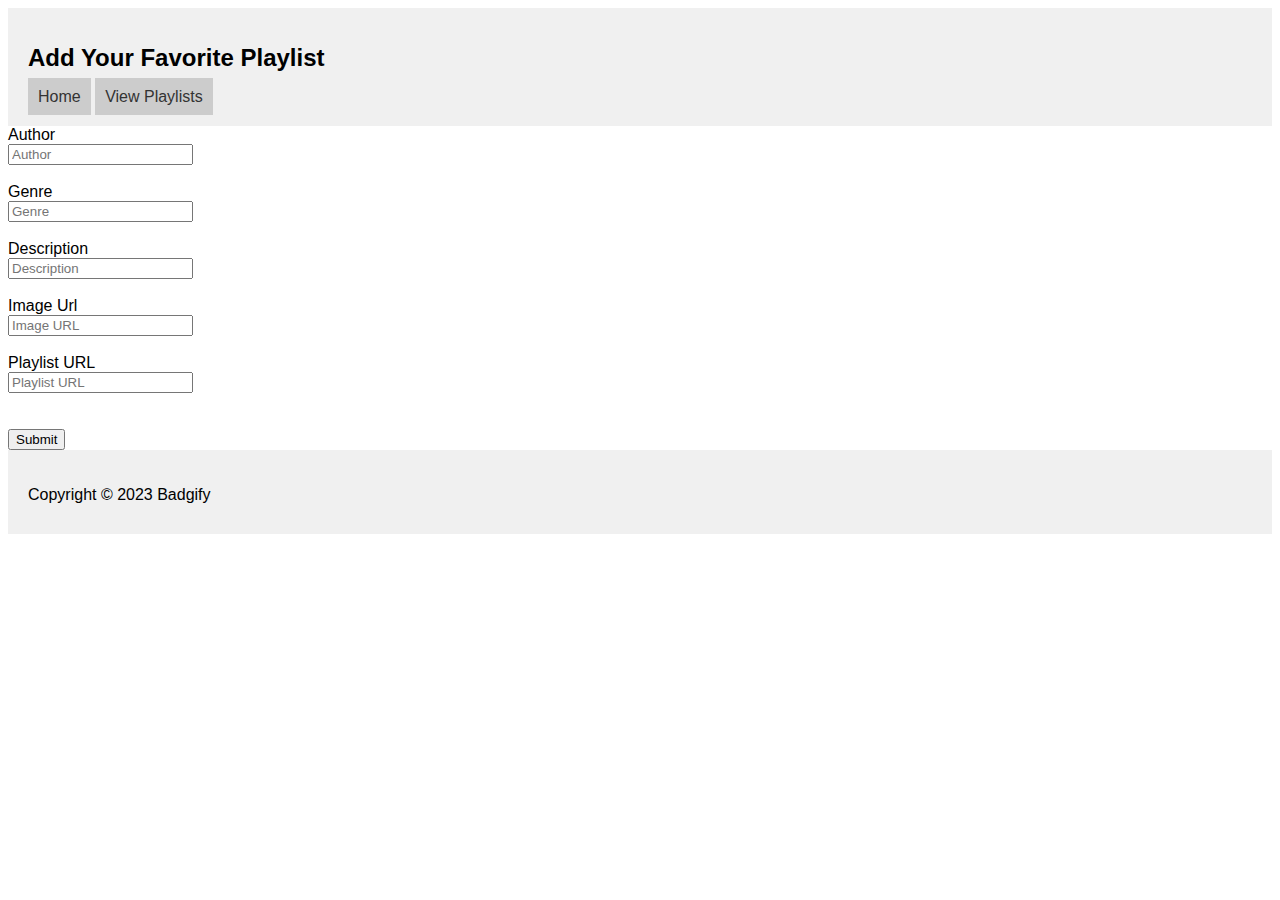
==== add-playlist.html @ 5a925190 "Project Updates" ====
<!DOCTYPE html>
<html lang="en">
<head>
    <meta charset="UTF-8">
    <meta name="viewport" content="width=device-width, initial-scale=1.0">
    <title>Badgify</title>
    <link rel="stylesheet" href="./style.css">
</head>
<body>
    <header>
        <h1>Add Your Favorite Playlist</h1>
        <nav>
            <a href="/index.html">Home</a>
            <a href="/view-playlist.html">View Playlists</a>
        </nav>
    </header>
    
    <div id ="form-container">
        <form >
            <label for="author">Author</label><br>
            <input type="text" id="author" placeholder="Author"><br><br>
            <label for="genre">Genre</label><br>
            <input type="text" id="genre" placeholder="Genre"><br><br>
            <label for="description">Description</label><br>
            <input type="text" id="description" placeholder="Description"><br><br>
            <label for="image_url">Image Url</label><br>
            <input type="url" id="image_url" placeholder="Image URL"><br><br>
            <label for="playlist_url">Playlist URL</label><br>
            <input type="url" id="playlist_url" placeholder="Playlist URL"><br><br><br>
            <input type="submit" value="Submit">

        </form>
    </div>

<script src="./script.js"></script>
<footer>
    <p>Copyright © 2023 Badgify</p>
</footer>
</body>

</html>
---- style.css ----
body {
    font-family: sans-serif;
  }
  
  header {
    background-color: #f0f0f0;
    padding: 20px;
  }
  
  h1 {
    font-size: 24px;
  }
  
  nav {
    list-style-type: none;
    padding: 0;
    margin: 0;
  }
  
  nav a {
    text-decoration: none;
    padding: 10px;
    background-color: #ccc;
    color: #333;
  }
  
  nav a:hover {
    background-color: #bbb;
  }
  
  #Badgify-Container {
    padding: 20px;
  }
  
  footer {
    background-color: #f0f0f0;
    padding: 20px;
  }
  
  p {
    margin-bottom: 10px;
  }
 .play-btn{
    display: flex;
    justify-content: left;
 }
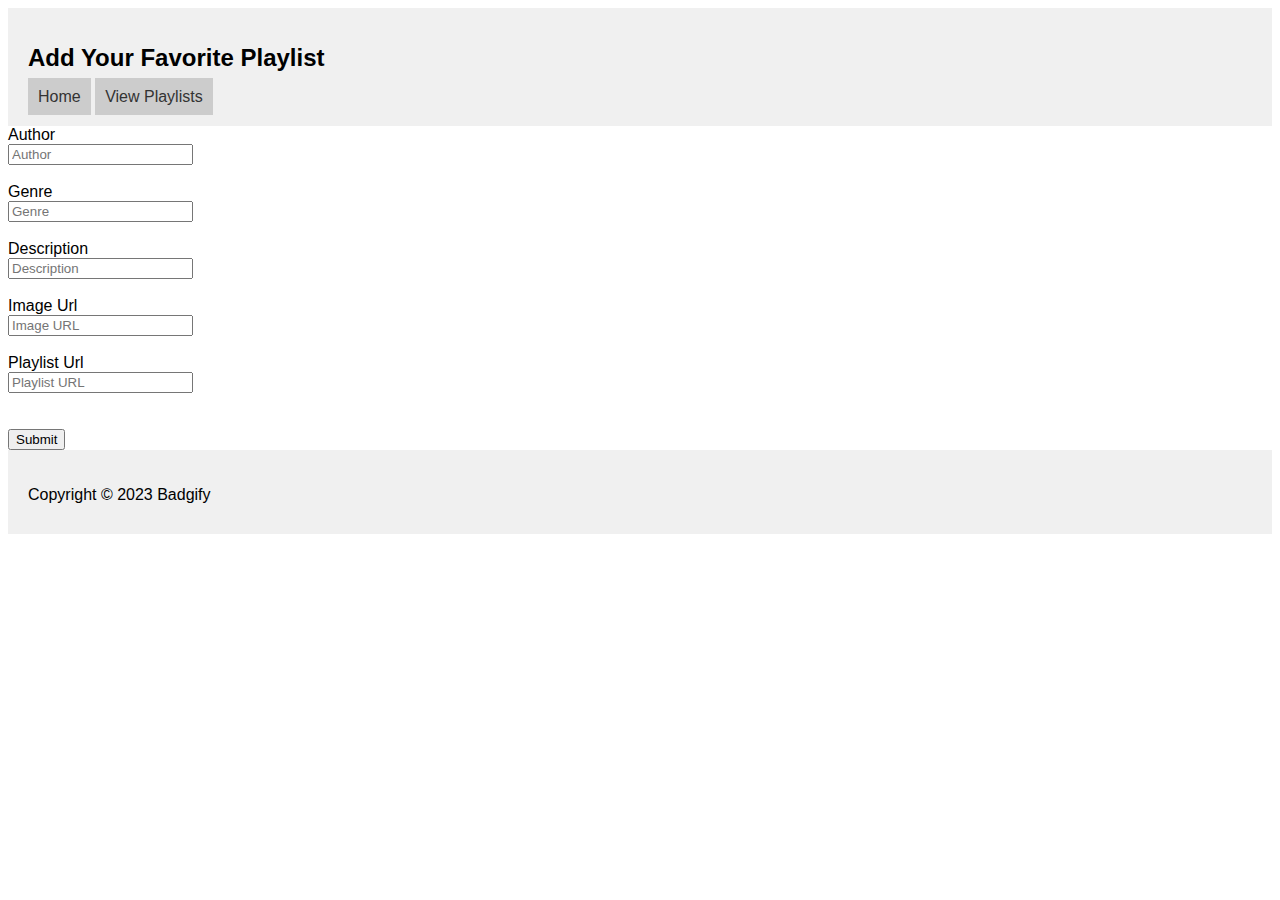
==== commit b626c66b: "Project Updates" ====
--- a/add-playlist.html
+++ b/add-playlist.html
@@ -15,19 +15,20 @@
         </nav>
     </header>
     
-    <div id ="form-container">
-        <form >
+    <div id ="playlist-form">
+        <form method="post" id="postForm">
             <label for="author">Author</label><br>
-            <input type="text" id="author" placeholder="Author"><br><br>
+            <input type="text" name="" id="author" placeholder="Author"><br><br>
             <label for="genre">Genre</label><br>
-            <input type="text" id="genre" placeholder="Genre"><br><br>
+            <input type="text" name="" id="genre" placeholder="Genre"><br><br>
             <label for="description">Description</label><br>
-            <input type="text" id="description" placeholder="Description"><br><br>
+            <input type="text" name="" id="description" placeholder="Description"><br><br>
             <label for="image_url">Image Url</label><br>
-            <input type="url" id="image_url" placeholder="Image URL"><br><br>
-            <label for="playlist_url">Playlist URL</label><br>
-            <input type="url" id="playlist_url" placeholder="Playlist URL"><br><br><br>
-            <input type="submit" value="Submit">
+            <input type="url" name="" id="image_url" placeholder="Image URL"><br><br>
+            <label for="playlist_url">Playlist Url</label><br>
+            <input type="url" name="" id="playlist_url" placeholder="Playlist URL"><br><br><br>
+            
+            <button type="submit">Submit</button>
 
         </form>
     </div>
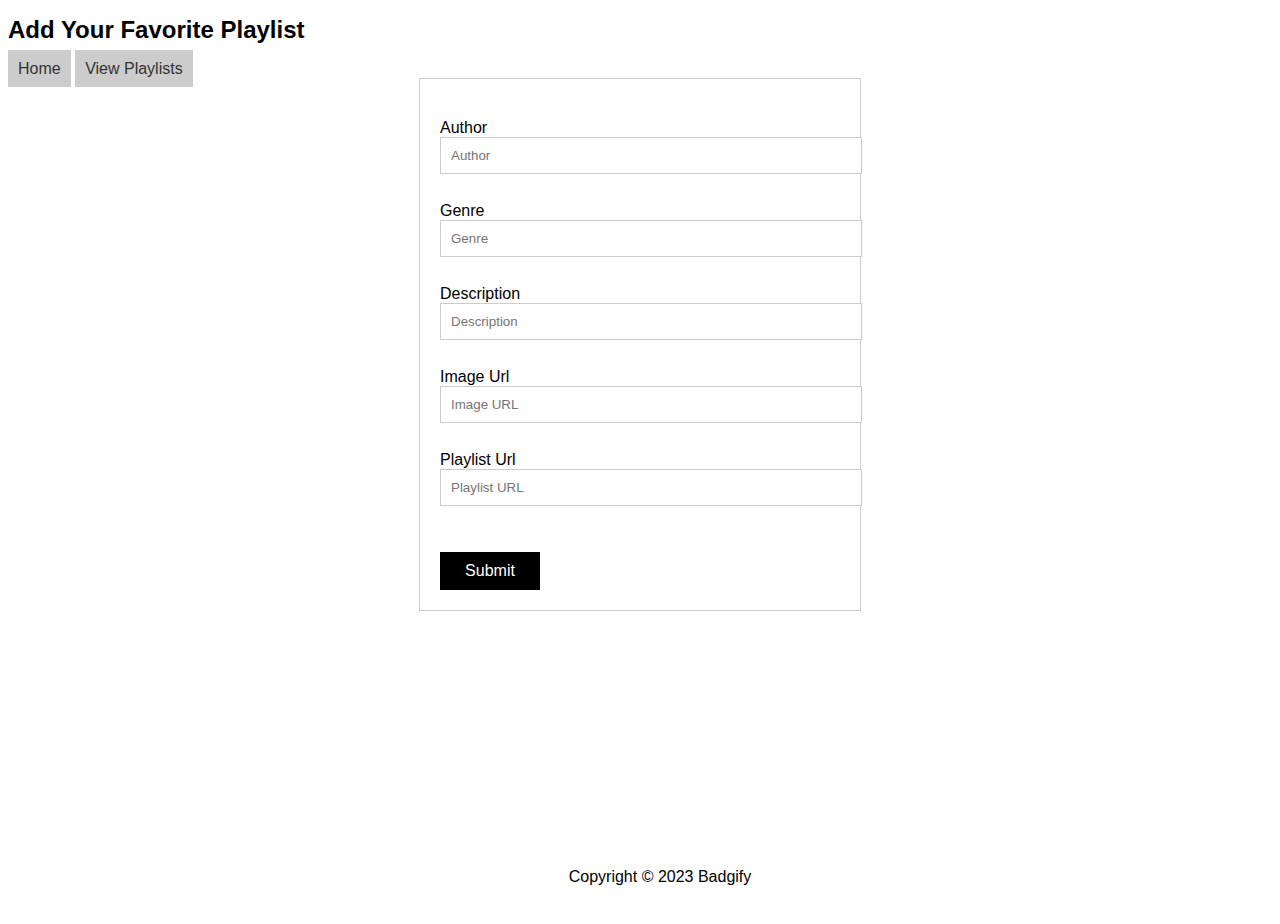
==== commit a7ffd53f: "Project Updates" ====
--- a/add-playlist.html
+++ b/add-playlist.html
@@ -27,7 +27,6 @@
             <input type="url" name="" id="image_url" placeholder="Image URL"><br><br>
             <label for="playlist_url">Playlist Url</label><br>
             <input type="url" name="" id="playlist_url" placeholder="Playlist URL"><br><br><br>
-            
             <button type="submit">Submit</button>
 
         </form>
--- a/style.css
+++ b/style.css
@@ -1,12 +1,20 @@
 body {
     font-family: sans-serif;
+    background-image: url(https://i.pinimg.com/564x/e9/e4/3d/e9e43d20d8ccad3cfe001bc60b913f12.jpg);
+    background-repeat: no-repeat;
+    background-size: cover;
+    background-attachment: fixed;
+    position: relative;
+    background-attachment: fixed;
+    min-height: 100vh;
+    overflow: hidden;
   }
   
-  header {
+#main{
     background-color: #f0f0f0;
-    padding: 20px;
+    padding: 0px;
+    margin: 0;
   }
-  
   h1 {
     font-size: 24px;
   }
@@ -33,8 +41,12 @@
   }
   
   footer {
-    background-color: #f0f0f0;
     padding: 20px;
+    margin-top: auto;
+    position: absolute;
+    bottom: 0;
+    width: 100%;
+    text-align: center;
   }
   
   p {
@@ -42,5 +54,49 @@
   }
  .play-btn{
     display: flex;
-    justify-content: left;
- }+    justify-content: center;
+    width: 70px;
+    background-color: #6319db;
+    color: #fff;
+    font-size: 16px;
+    padding: 10px;
+    border: none;
+    cursor: pointer;
+ }
+
+ #playlist-form {
+  width: 400px;
+  margin: 0 auto;
+  padding: 20px;
+  border: 1px solid #ccc;
+}
+
+#postForm {
+  margin-top: 20px;
+}
+
+label {
+  font-size: 16px;
+  margin-bottom: 10px;
+}
+
+input {
+  width: 100%;
+  padding: 10px;
+  border: 1px solid #ccc;
+  margin-bottom: 10px;
+}
+
+button {
+  width: 100px;
+  background-color: #000;
+  color: #fff;
+  font-size: 16px;
+  padding: 10px;
+  border: none;
+  cursor: pointer;
+}
+
+button:hover {
+  background-color: #ccc;
+}
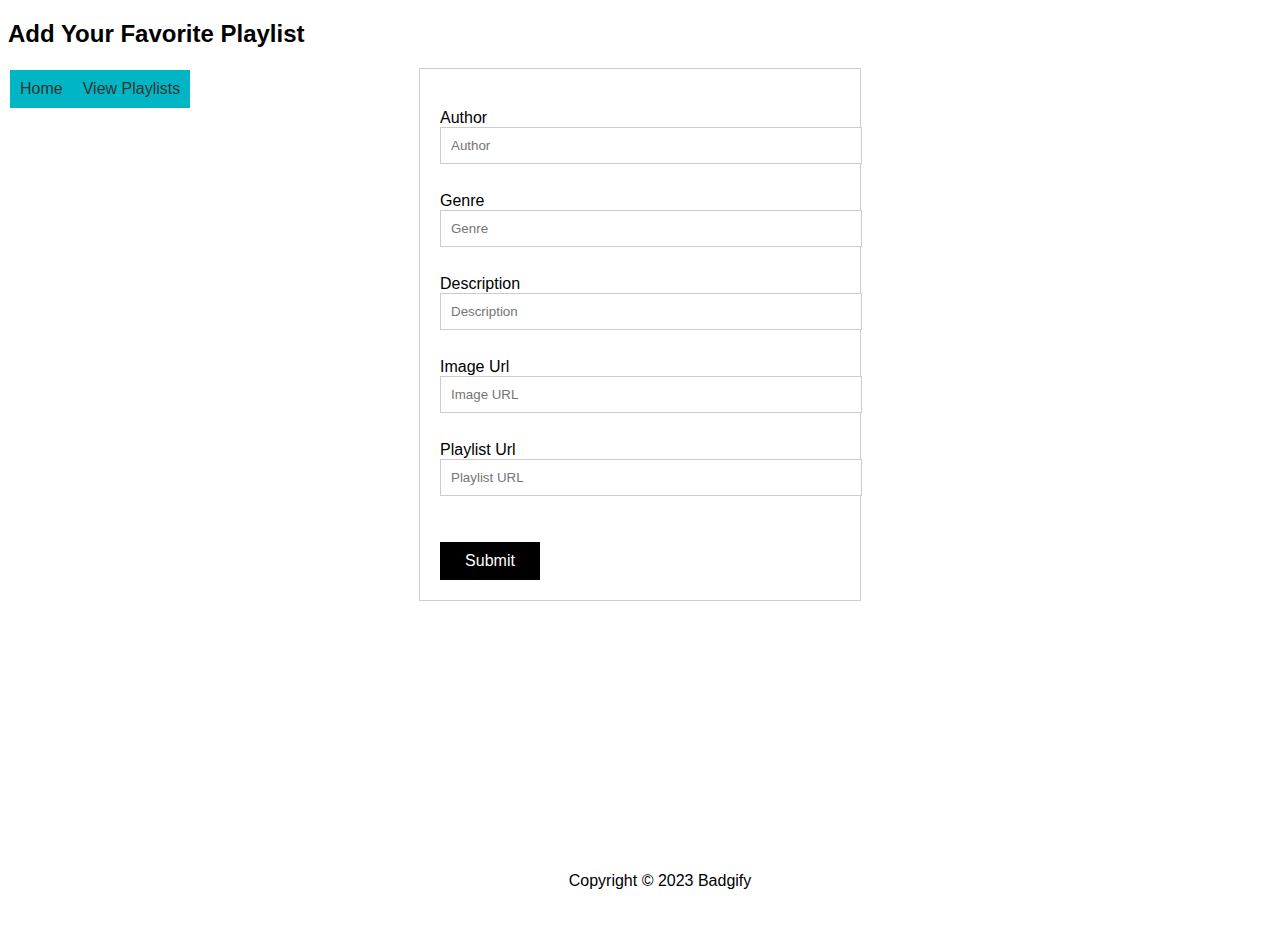
==== commit 2e0ed5b8: "Project Updates" ====
--- a/add-playlist.html
+++ b/add-playlist.html
@@ -8,7 +8,7 @@
 </head>
 <body>
     <header>
-        <h1>Add Your Favorite Playlist</h1>
+        <h2>Add Your Favorite Playlist</h2>
         <nav>
             <a href="/index.html">Home</a>
             <a href="/view-playlist.html">View Playlists</a>
--- a/style.css
+++ b/style.css
@@ -1,39 +1,48 @@
 body {
     font-family: sans-serif;
-    background-image: url(https://i.pinimg.com/564x/e9/e4/3d/e9e43d20d8ccad3cfe001bc60b913f12.jpg);
+    background-image: url(https://i.pinimg.com/564x/5e/b2/c5/5eb2c57816b3eb8fa08e9f4335ab6b74.jpg);
     background-repeat: no-repeat;
     background-size: cover;
     background-attachment: fixed;
     position: relative;
     background-attachment: fixed;
     min-height: 100vh;
-    overflow: hidden;
+    overflow-x: hidden;
   }
   
 #main{
-    background-color: #f0f0f0;
-    padding: 0px;
-    margin: 0;
+    background-color: #f5e3d7;
+    padding: 10px;
+    margin: 5;
+    text-align: right;
+    display: flex;
+    justify-content: center;
+    
   }
   h1 {
-    font-size: 24px;
+    font-size: 100px;
+    position: absolute;
+    flex: auto;
+    justify-content: center;
   }
   
   nav {
-    list-style-type: none;
-    padding: 0;
-    margin: 0;
+    padding: 10;
+    margin: 2px;
+    position: absolute;
+    display: flex;
+    justify-content: right;
   }
   
   nav a {
     text-decoration: none;
     padding: 10px;
-    background-color: #ccc;
+    background-color: #00b6c4;
     color: #333;
   }
   
   nav a:hover {
-    background-color: #bbb;
+    background-color: #f5e3d7;
   }
   
   #Badgify-Container {
@@ -56,7 +65,7 @@
     display: flex;
     justify-content: center;
     width: 70px;
-    background-color: #6319db;
+    background-color: #00b6c4;
     color: #fff;
     font-size: 16px;
     padding: 10px;
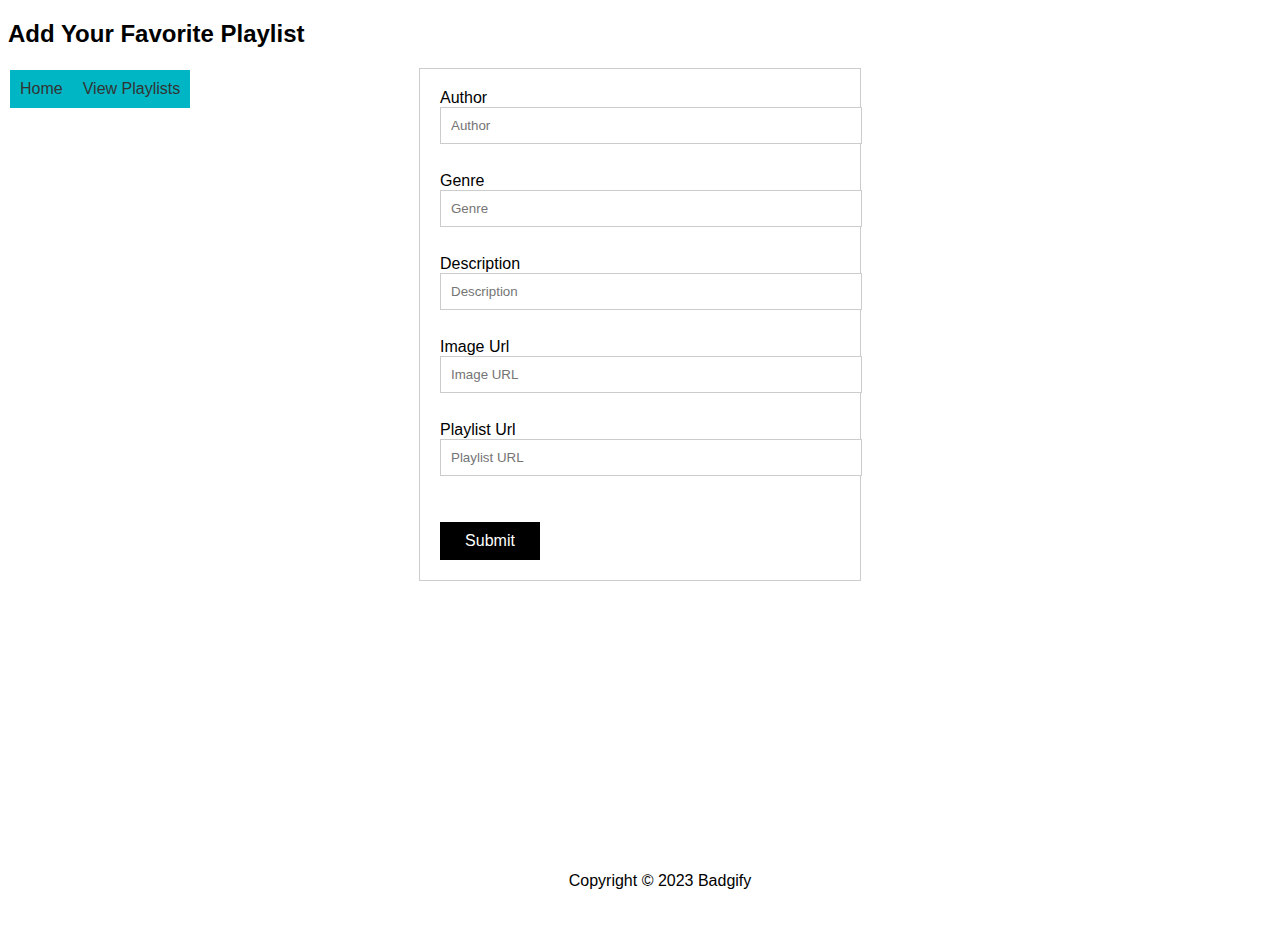
==== commit 207a617c: "Project Updates" ====
--- a/add-playlist.html
+++ b/add-playlist.html
@@ -16,7 +16,7 @@
     </header>
     
     <div id ="playlist-form">
-        <form method="post" id="postForm">
+        <form method="post" id="songForm">
             <label for="author">Author</label><br>
             <input type="text" name="" id="author" placeholder="Author"><br><br>
             <label for="genre">Genre</label><br>
--- a/style.css
+++ b/style.css
@@ -61,7 +61,7 @@
   p {
     margin-bottom: 10px;
   }
- .play-btn{
+ .play-btn, .del-btn{
     display: flex;
     justify-content: center;
     width: 70px;
@@ -105,7 +105,9 @@
   border: none;
   cursor: pointer;
 }
-
 button:hover {
   background-color: #ccc;
 }
+a:link {
+  text-decoration: none;
+}
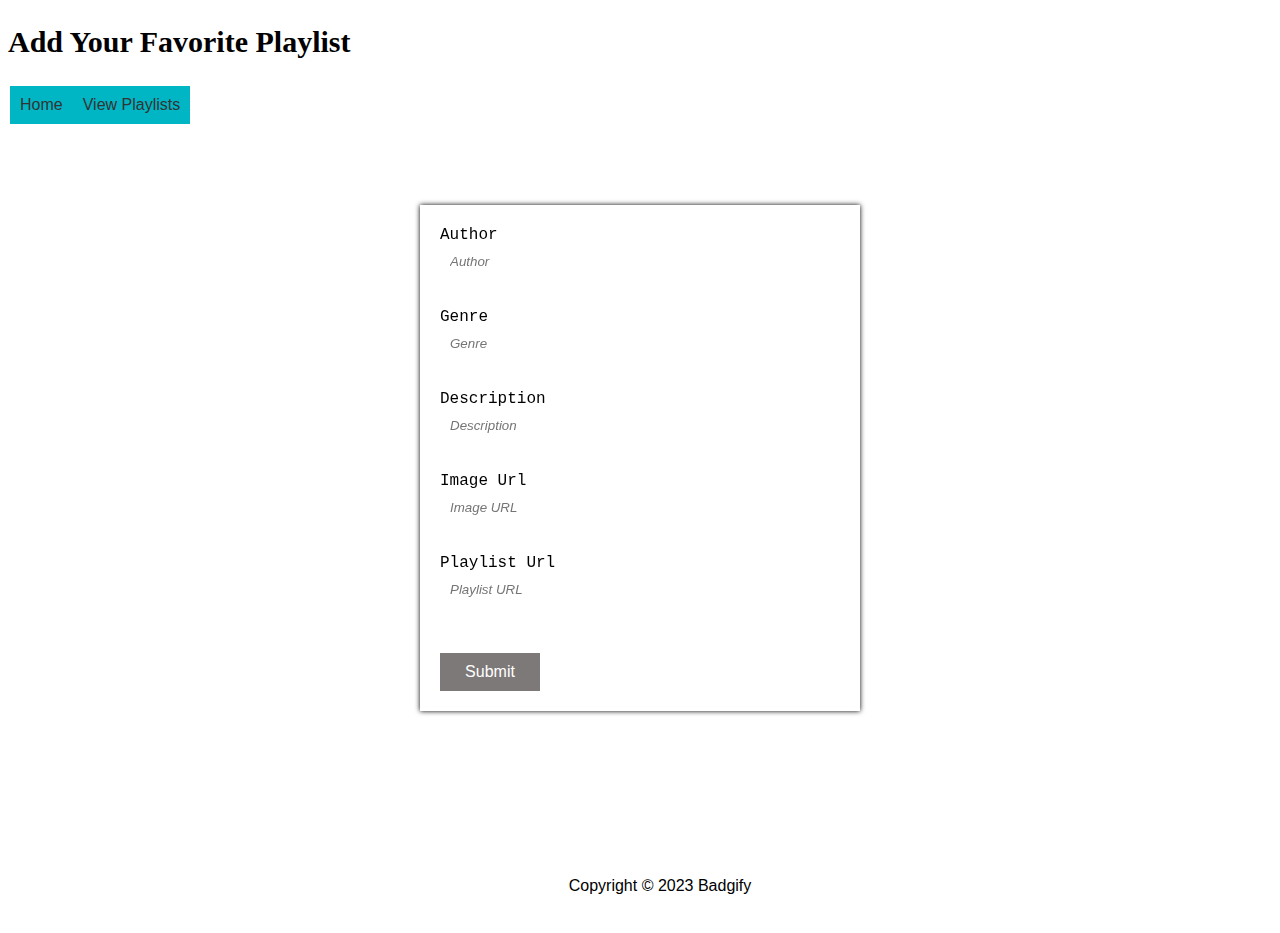
==== commit bc45d4c3: "Project Updates" ====
--- a/add-playlist.html
+++ b/add-playlist.html
@@ -1,3 +1,4 @@
+<!--Creating the submission page-->
 <!DOCTYPE html>
 <html lang="en">
 <head>
@@ -14,7 +15,8 @@
             <a href="/view-playlist.html">View Playlists</a>
         </nav>
     </header>
-    
+
+    <!--Create the form for submitting new playlists-->
     <div id ="playlist-form">
         <form method="post" id="songForm">
             <label for="author">Author</label><br>
@@ -31,8 +33,9 @@
 
         </form>
     </div>
+<!--Linking the page and the javascript-->
+<script src="./script.js"></script>
 
-<script src="./script.js"></script>
 <footer>
     <p>Copyright © 2023 Badgify</p>
 </footer>
--- a/style.css
+++ b/style.css
@@ -9,6 +9,10 @@
     min-height: 100vh;
     overflow-x: hidden;
   }
+
+header{
+  margin-bottom: 100px;
+}
   
 #main{
     background-color: #f5e3d7;
@@ -20,10 +24,30 @@
     
   }
   h1 {
-    font-size: 100px;
+    font-size: 120px;
     position: absolute;
     flex: auto;
     justify-content: center;
+    font-family: Georgia, 'Times New Roman', Times, serif;
+    overflow: hidden;
+    white-space: nowrap;
+    animation: typing;
+    animation-duration: 5s;
+    animation-timing-function: steps(100, end);
+    animation-fill-mode: forwards;
+  }
+  @keyframes typing {
+    from {width: 0;}
+    to {width: 100%;}
+    
+  }
+  h2{
+    font-size: 30px;
+    font-family: "Comic Sans MS", "Comic Sans", cursive;
+  }
+  h3{
+    font-family: Garamond, serif;
+    font-size: 20px;
   }
   
   nav {
@@ -72,33 +96,39 @@
     border: none;
     cursor: pointer;
  }
+ #playlist-form{
+  display: flex;
+  justify-content: center;
+  margin: 10%;
+ }
 
- #playlist-form {
+#songForm {
   width: 400px;
-  margin: 0 auto;
+  margin: 20px;
   padding: 20px;
-  border: 1px solid #ccc;
-}
-
-#postForm {
-  margin-top: 20px;
+  border: none;
+  box-shadow: 0 0 5px 0 ;
+  background: inherit;
+  backdrop-filter: blur(10px);
 }
 
 label {
   font-size: 16px;
+  font-family: 'Courier New', Courier, monospace;
   margin-bottom: 10px;
 }
 
 input {
-  width: 100%;
+  width: 95%;
   padding: 10px;
-  border: 1px solid #ccc;
+  border: none;
+  font-style: italic;
   margin-bottom: 10px;
 }
 
 button {
   width: 100px;
-  background-color: #000;
+  background-color: #7e7979;
   color: #fff;
   font-size: 16px;
   padding: 10px;
